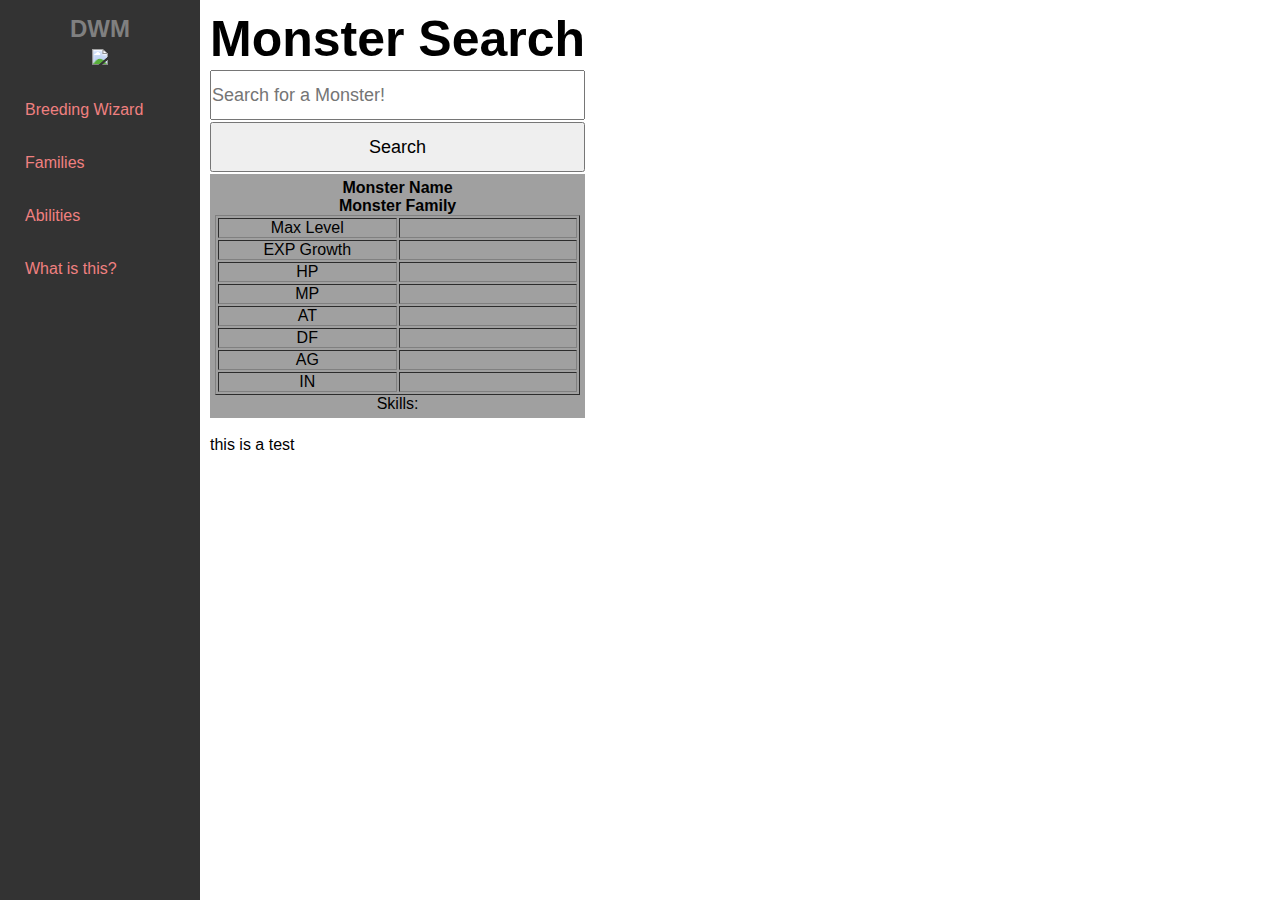
==== DQM Site/index.html @ 3e65e24e "first commit" ====
<!DOCTYPE html>
<html lang ="en">
  <head>
    <meta charset="UTF-8">
    <meta name="viewport" content="width=device-width, initial-scale=1.0">
    <title> Dragon Quest Monsters </title>
    <link rel="stylesheet" href="styles.css">
  </head>
    <body>
        <div class="sidebar">
            <h2>DWM
                <br>
                <img src="https://tcrf.net/images/8/8a/DWM-intro.png"></img>
            </h2>
            <ul>
              <li><a href="#">Breeding Wizard</a></li>
              <li><a href="#">Families</a></li>
              <li><a href="#">Abilities</a></li>
              <li><a href="#">What is this?</a></li>
            </ul>
          </div>
        
          <div class="main-content">
            <p class="search-wrapper">
              <label for="search-wrapper" class="big-title">Monster Search</label>
              <div></div>
              <input type='search' id="monster-search" placeholder="Search for a Monster!" />
              <button type="button" id="monster-search-button">Search</button>
            </p>
            <div class='monster-stats-info'>
              <div id='monster-portrait'></div>
              <div id='monster-name'>Monster Name</div>
              <div id='monster-family'>Monster Family</div>
              <table border='1'>
                <tr>
                  <td>
                  <div id='monster-max-level'>Max Level</div>
                  </td>
                  <td>
                    <div id='monster-max-level-out'></div>
                  </td>
                </tr>
                <tr>
                  <td>
              <div id='monster-experience'>EXP Growth</div>
                  </td>
                  <td>
                    <div id='monster-experience-out'></div>
                  </td>
                </tr>
                <tr>
                  <td>
              <div id='monster-hp'>HP</div>
                  </td>
                  <td><div id='monster-hp-out'></div></td>
                </tr>
                <tr>
                  <td>
              <div id='monster-mp'>MP</div>
                  </td>
                  <td>
                    <div id='monster-mp-out'></div>
                  </td>
                </tr>
                <tr>
                  <td>
              <div id='monster-at'>AT</div>
                  </td>
                  <td>
                    <div id='monster-at-out'></div>
                  </td>
                </tr>
                <tr>
                  <td>
               <div id='monster-df'>DF</div>  
                  </td>
                  <td>
                    <div id='monster-df-out'></div> 
                  </td>
                </tr>
                <tr>
                  <td>
               <div id='monster-ag'>AG</div>  
                  </td>
                  <td>
                    <div id='monster-ag-out'></div> 
                  </td>
                </tr>
                <tr>
                  <td>
               <div id='monster-in'>IN</div>  
                  </td>
                  <td>
                    <div id='monster-in-out'></div> 
                  </td>
                </tr>
              </table>
              <div id="monster-skill-list">Skills: </div>
            </div>
            <br>
            <div id="test-div">this is a test</div>
          </div>
          
    </body>
  </html>
---- DQM Site/styles.css ----
* {
    margin: 0;
    padding: 0;
    box-sizing: border-box;
  }

  
  body {
    font-family: Arial, sans-serif;
    display: flex;
    height: 100vh;
    background-image: url('https://fyre.cdn.sewest.net/dragon-quest-hub/647e232baed7bb35a299af31/media-background-XF5Va5e2D.jpg?quality=85&width=3840');
    background-size: cover;  /* Make sure the background covers the entire page */
    background-position: right top; /* Position it to account for the sidebar */
    background-attachment: fixed; /* Keep the background fixed as you scroll */
    background-repeat: no-repeat;
    
    /* margin-left: 200px; Leave space for the sidebar */
  }
  
  /* Sidebar styling */
  .sidebar {
    width: 200px;
    background-color: #333;
    color: gray;
    padding: 15px;
    position: fixed; /* Keep the sidebar fixed on the left */
    height: 100%; /* Make the sidebar full height */
  }
  
  .sidebar h2 {
    text-align: center;
    margin-bottom: 20px;
  }
  
  .sidebar ul {
    list-style-type: none;
  }
  
  .sidebar ul li {
    margin: 15px 0;
  }
  
  .sidebar ul li a {
    color: lightcoral;
    text-decoration: none;
    display: block;
    padding: 10px;
    border-radius: 4px;
    transition: background-color 0.3s ease;
  }
  
  .sidebar ul li a:hover {
    background-color: #575757;
  }

  .monster-families {
    display: grid;
    grid-template-columns: repeat(auto-fill, minmax(150px, 1fr));
    gap: .25rem;
    margin-top: 1rem;

  }

  .big-title {
    font-size: 50px;
    font-weight: bolder;
  }

  .monster-family {
    border: 2px solid brown;
    background-color: gray;
    padding: 0.5rem;
  }
  
  /* Main content styling */
  .main-content {
    margin-left: 200px; /* Add margin to the left to account for the sidebar width */
    padding: 10px;
  }
  
  .main-content h1 {
    margin-bottom: 20px;
  }
  #monster-search {
    justify-content: center;
    display: block;
    margin: 2px auto;
    width: 100%;
    height: 50px;
    font-size: 18px;
  
  }
  #monster-search-button {
    justify-content: center;
    display: block;
    margin: 2px auto;
    width: 100%;
    height: 50px;
    font-size: 18px;
  }

  .monster-stats-info{
    background-color: rgba(128, 128, 128, 0.75);
    justify-content: center;
    text-align: center;
    padding: 5px;
  }
  #monster-name, #monster-family {
    font-weight: bold;
    text-align: center;
  }
  table{
    width: 100%;
  }
  table td {
    width: 50%;
    text-align: center;
  }
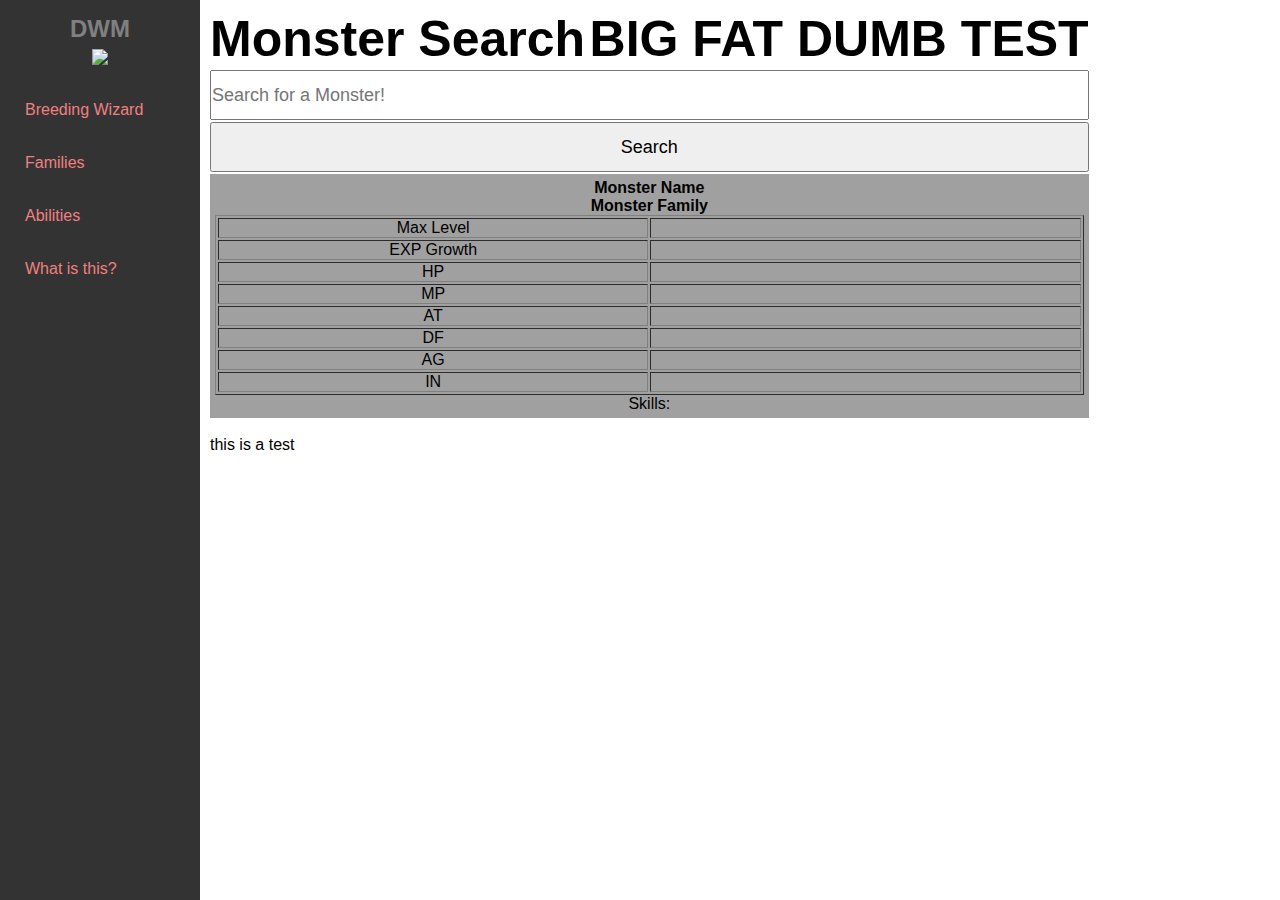
==== commit d6d64b59: "added big fat dumb test" ====
--- a/DQM Site/index.html
+++ b/DQM Site/index.html
@@ -5,6 +5,7 @@
     <meta name="viewport" content="width=device-width, initial-scale=1.0">
     <title> Dragon Quest Monsters </title>
     <link rel="stylesheet" href="styles.css">
+    
   </head>
     <body>
         <div class="sidebar">
@@ -23,6 +24,7 @@
           <div class="main-content">
             <p class="search-wrapper">
               <label for="search-wrapper" class="big-title">Monster Search</label>
+              <label for="search-wrapper" class="big-title">BIG FAT DUMB TEST</label>
               <div></div>
               <input type='search' id="monster-search" placeholder="Search for a Monster!" />
               <button type="button" id="monster-search-button">Search</button>
@@ -102,4 +104,5 @@
           </div>
           
     </body>
+    <script src="script.js"></script>
   </html>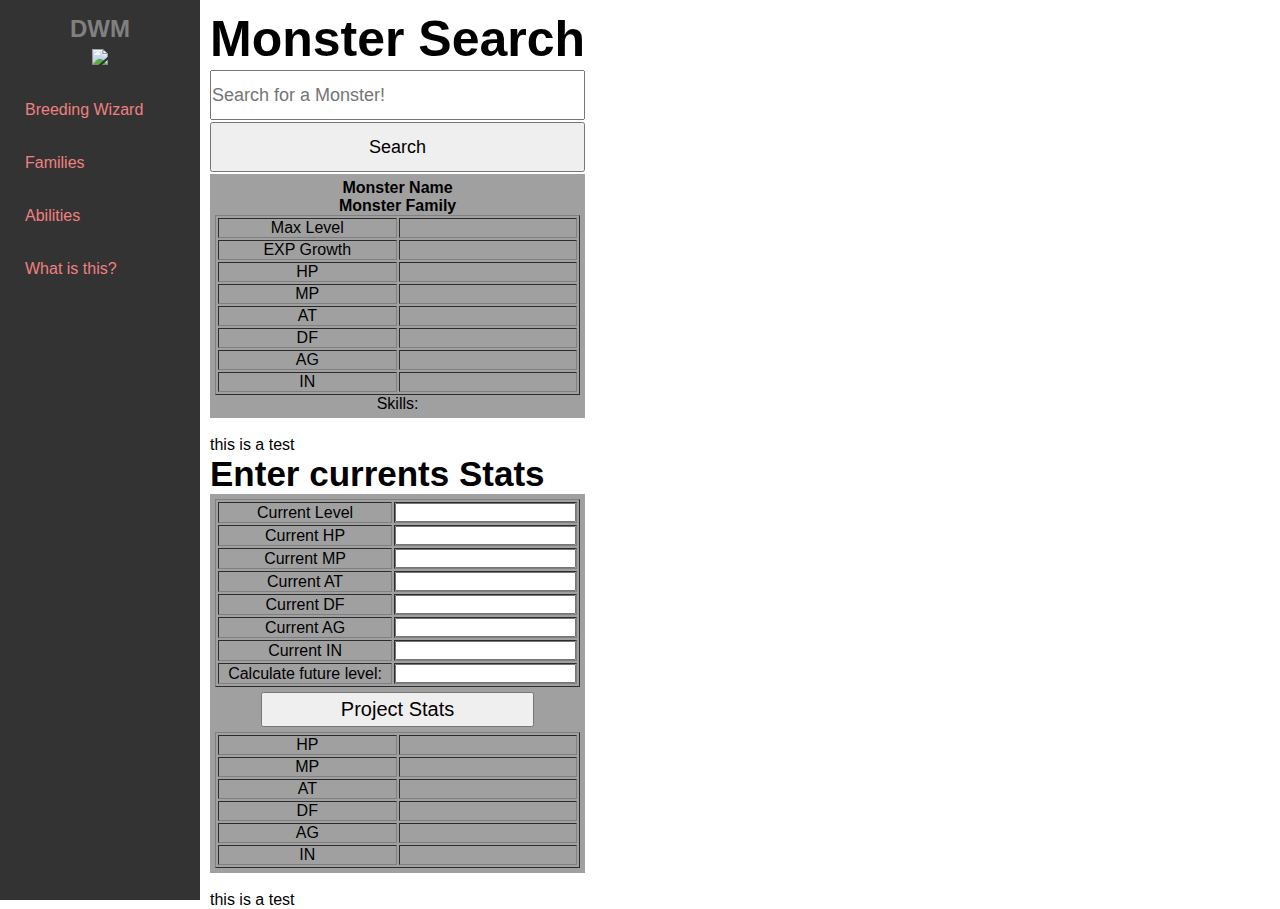
==== commit 10a55011: "adding projected stats" ====
--- a/DQM Site/index.html
+++ b/DQM Site/index.html
@@ -24,7 +24,7 @@
           <div class="main-content">
             <p class="search-wrapper">
               <label for="search-wrapper" class="big-title">Monster Search</label>
-              <label for="search-wrapper" class="big-title">BIG FAT DUMB TEST</label>
+              
               <div></div>
               <input type='search' id="monster-search" placeholder="Search for a Monster!" />
               <button type="button" id="monster-search-button">Search</button>
@@ -101,6 +101,146 @@
             </div>
             <br>
             <div id="test-div">this is a test</div>
+
+<!--               
+            
+Break for Stat Entry
+
+             -->
+            <p class="search-wrapper">
+              <label for="search-wrapper" class="less-big-title">Enter currents Stats</label>
+              
+             
+             
+            </p>
+            <div class='monster-stats-info'>
+              <div id='monster-portrait'></div>
+             
+              <table border='1'>
+                <tr>
+                  <td>
+                  <div id='monster-current-level'>Current Level</div>
+                  </td>
+                  <td>
+                    <input id="monster-current-level-input"></input>
+                  </td>
+                </tr>
+                <tr>
+                  <td>
+                  <div id='monster-current-HP'>Current HP</div>
+                  </td>
+                  <td>
+                    <input id="monster-current-HP-input"></input>
+                  </td>
+                </tr>
+                <tr>
+                  <td>
+                  <div id='monster-current-MP'>Current MP</div>
+                  </td>
+                  <td>
+                    <input id="monster-current-MP-input"></input>
+                  </td>
+                </tr>
+                <tr>
+                  <td>
+                  <div id='monster-current-AT'>Current AT</div>
+                  </td>
+                  <td>
+                    <input id="monster-current-AT-input"></input>
+                  </td>
+                </tr>
+                <tr>
+                  <td>
+                  <div id='monster-current-DF'>Current DF</div>
+                  </td>
+                  <td>
+                    <input id="monster-current-DF-input"></input>
+                  </td>
+                </tr>
+                <tr>
+                  <td>
+                  <div id='monster-current-AG'>Current AG</div>
+                  </td>
+                  <td>
+                    <input id="monster-current-AG-input"></input>
+                  </td>
+                </tr>
+                <tr>
+                  <td>
+                  <div id='monster-current-IN'>Current IN</div>
+                  </td>
+                  <td>
+                    <input id="monster-current-IN-input"></input>
+                  </td>
+                </tr>
+                <tr>
+                  <td>
+                  <div id='monster-projected-level'>Calculate future level:</div>
+                  </td>
+                  <td>
+                    <input id="monster-projected-level-input"></input>
+                  </td>
+                </tr>
+              </table>
+              <button type="button" id="monster-project-stats-button">Project Stats</button>
+<!-- 
+
+Projected Values Table
+
+               -->
+              <table border='1'>
+                
+                <tr>
+                  <td>
+              <div id='monster-hp'>HP</div>
+                  </td>
+                  <td><div id='monster-projected-hp'></div></td>
+                </tr>
+                <tr>
+                  <td>
+              <div id='monster-mp'>MP</div>
+                  </td>
+                  <td>
+                    <div id='monster-projected-MP'></div>
+                  </td>
+                </tr>
+                <tr>
+                  <td>
+              <div id='monster-at'>AT</div>
+                  </td>
+                  <td>
+                    <div id='monster-projected-AT'></div>
+                  </td>
+                </tr>
+                <tr>
+                  <td>
+               <div id='monster-df'>DF</div>  
+                  </td>
+                  <td>
+                    <div id='monster-projected-DF'></div> 
+                  </td>
+                </tr>
+                <tr>
+                  <td>
+               <div id='monster-ag'>AG</div>  
+                  </td>
+                  <td>
+                    <div id='monster-projected-AG'></div> 
+                  </td>
+                </tr>
+                <tr>
+                  <td>
+               <div id='monster-in'>IN</div>  
+                  </td>
+                  <td>
+                    <div id='monster-projected-IN'></div> 
+                  </td>
+                </tr>
+              </table>
+          
+            </div>
+            <br>
+            <div id="test-div">this is a test</div>
           </div>
           
     </body>
--- a/DQM Site/styles.css
+++ b/DQM Site/styles.css
@@ -67,6 +67,11 @@
     font-weight: bolder;
   }
 
+  .less-big-title {
+    font-size: 35px;
+    font-weight: bold;
+  }
+
   .monster-family {
     border: 2px solid brown;
     background-color: gray;
@@ -100,6 +105,15 @@
     font-size: 18px;
   }
 
+  #monster-project-stats-button{
+    justify-content: center;
+    display: block;
+    margin: 5px auto;
+    width: 75%;
+    height: 35px;
+    font-size: 20px;
+  }
+
   .monster-stats-info{
     background-color: rgba(128, 128, 128, 0.75);
     justify-content: center;
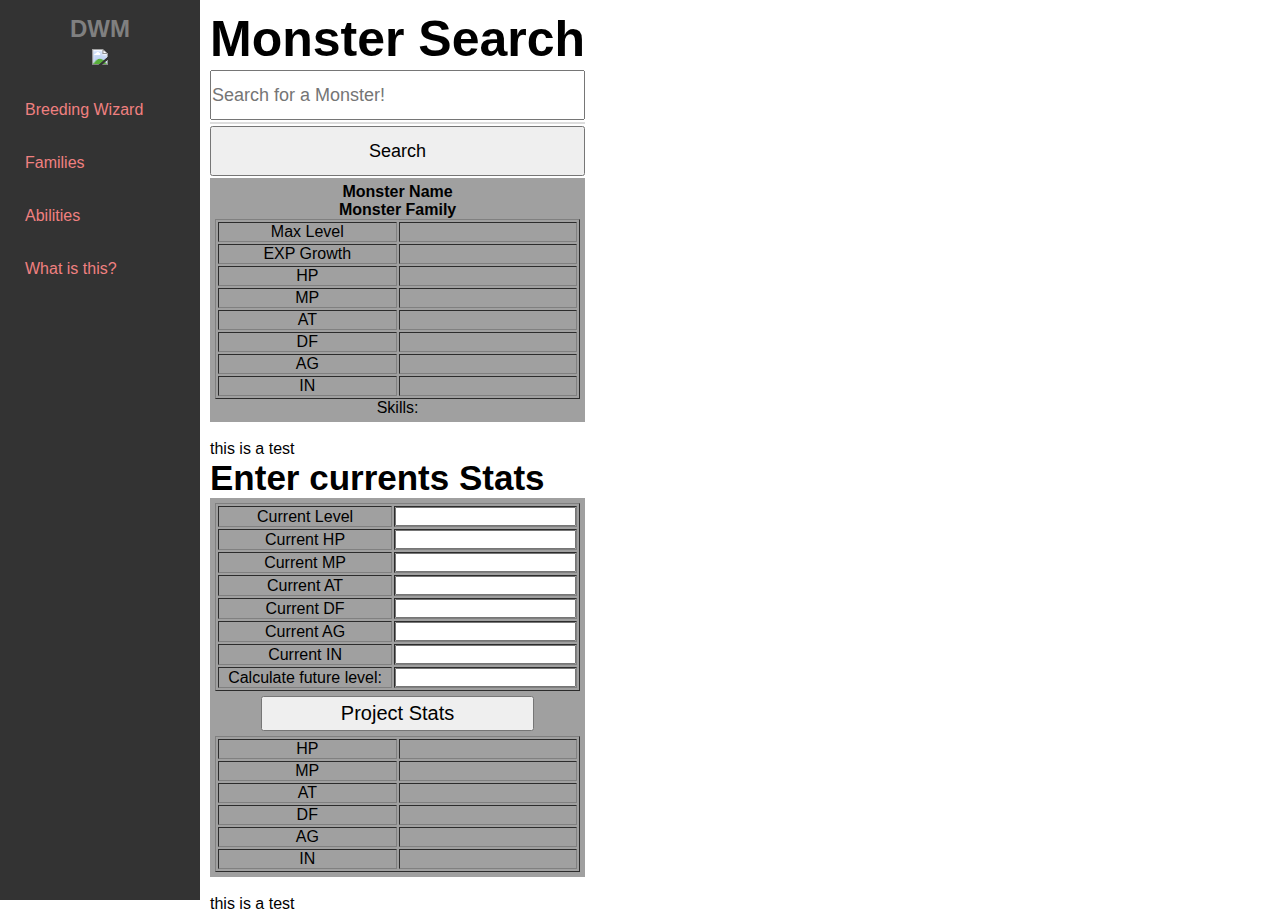
==== commit c4b9ba46: "Add files via upload" ====
--- a/DQM Site/index.html
+++ b/DQM Site/index.html
@@ -27,6 +27,7 @@
               
               <div></div>
               <input type='search' id="monster-search" placeholder="Search for a Monster!" />
+              <div id="suggestions"></div>
               <button type="button" id="monster-search-button">Search</button>
             </p>
             <div class='monster-stats-info'>
--- a/DQM Site/styles.css
+++ b/DQM Site/styles.css
@@ -87,6 +87,27 @@
   .main-content h1 {
     margin-bottom: 20px;
   }
+
+  #suggestions {
+    border: 1px solid #ddd;
+    max-height: 150px;
+    overflow-y: auto;
+  }
+  
+  .suggestion-item {
+    padding: 8px;
+    cursor: pointer;
+  }
+  
+  .suggestion-item:hover {
+    background-color: #f0f0f0;
+  }
+  
+  .no-match {
+    padding: 8px;
+    color: gray;
+  }
+  
   #monster-search {
     justify-content: center;
     display: block;
